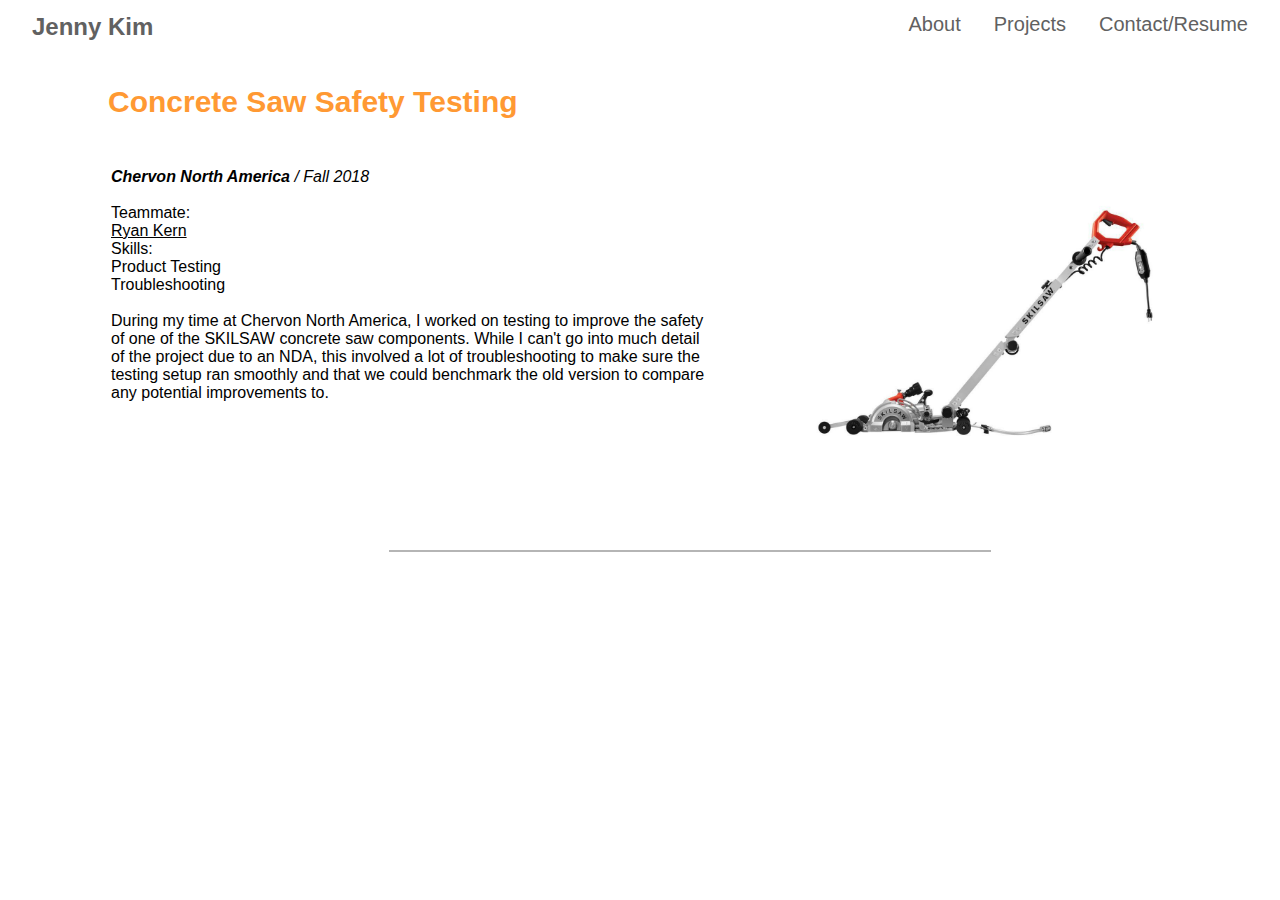
==== concretesaw.html @ 22ca03e9 "concrete saw!" ====
<!DOCTYPE html>
<html>
    <head>
        <title>Jenny Kim</title>
        <link href="../style.css" rel="stylesheet" type="text/css">
    </head>
    <body>
        <div class="topnav">
            <table class="nav">
                <tr>
                    <th><strong><a href="https://jennywhkim.github.io" style="text-decoration: none">Jenny Kim</a></strong></th>
                    <td><a href="https://jennywhkim.github.io/#aboutme" style="text-decoration: none">About</a></td>
                    <td><a href="https://jennywhkim.github.io/#projects" style="text-decoration: none">Projects</a></td>
                    <td><a href="https://jennywhkim.github.io/#contactresume" style="text-decoration: none">Contact/Resume</a></td>
            </table>
        </div>

        <div class="prjhome"> <!--contains title, image, and short descr -->
            <h3>Concrete Saw Safety Testing</h3>
            <table>
                <tr>
                    <th width="60%">
                        <p>
                            <em><strong>Chervon North America</strong> / Fall 2018</em><br>
                            <br>                            
                            Teammate:<br> 
                            <a href="https://www.linkedin.com/in/ryan-kern/" target="_blank">
                            Ryan Kern</a>
                            <br>
                            Skills:<br>
                            Product Testing<br>
                            Troubleshooting<br>
                            <br>
                            During my time at Chervon North America, I worked on testing to improve 
                            the safety of one of the SKILSAW concrete saw components. While I can't go into 
                            much detail of the project due to an NDA, this involved a lot of troubleshooting to 
                            make sure the testing setup ran smoothly and that we could benchmark the old version 
                            to compare any potential improvements to.

                        </p>
                    </th>
                    <td width = "20%"><img src="./concretesaw.jpg" height="350px"></td>
                </tr>
            </table>
            <br>
            <hr>
        </div>

        <div class="prjbody"> <!--main body-->
            
            
        </div>



    </body>
</html>
---- style.css ----
body{
    z-index: 0;
    font-family: -apple-system, BlinkMacSystemFont, 'Segoe UI', Roboto, Oxygen, Ubuntu, Cantarell, 'Open Sans', 'Helvetica Neue', sans-serif;
}

.topnav{
    z-index: 1;
    font-size: 24px;
    position: fixed;
    top: 0px;
    left: 0px;
    padding-top: 10px;
    padding-left: 10px;
    height: 50px;
    display: block;
    background-color: white;
}

.nav th{
    width: 80%;
    text-align: left;
    padding-left: 20px;
    font-size: 24px;
}

.nav td{
    text-align: right;
    padding-right: 30px;
    font-size: 20px;
    color: #616161;
}



.landing{
    position: absolute;
    padding: 200px 100px;
}

.landpic{
    position: absolute;
    top: 140px;
    left: 750px;
}

#landpic{
    width: 350px;
}

.about{
    position: absolute;
    top: 550px;
    left: 100px;
    padding-bottom: 50px;
    padding-top: 50px;
    height: 550px;
}

.about th{
    width: 290px;
    padding-top: 15px;
    padding-left: 0px;
    vertical-align: top;
}

#profpic{
    width: 290px;
}

.about td{
    padding-left: 50px;
    padding-top: 0px;
    width: 700px;
    line-height: 1.3;
    font-size: 18px;
    vertical-align: top;
}

.prjs{
    position: absolute;
    margin-left: 100px;
    top: 1100px;
    padding-top: 50px;
}

.prjlist{
    margin-top: 30px;
}

.prjlist td{
    width: 325px;
    padding-right: 50px;
    padding-top: 0px;
    padding-bottom: 40px;
    text-align: center;
    vertical-align: top;
}

.prjlist img{
    height: 275px;
}

.contact{
    position: absolute;
    padding-left: 100px;
    padding-right: 100px;
    top: 2000px;
    padding-top: 50px;
    width: 100%;
    padding-bottom: 150px;
}

.cntres th, td{
    width: 600px;
    text-align: left;
    vertical-align: top;
}

#resumepic{
    height: 300px;
}

#resumepic:hover{
    opacity: 0.4;
}

.prjhome{
    display: block;
    padding-left: 100px;
    margin-top: 85px;
}

.prjhome th{
    vertical-align: top;
    text-align: left;
    font-weight: normal;
    padding-right: 100px;
}

.prjhome td{
    vertical-align: top;
    padding-right: 100px;
}

.prjhome img{
    padding-top: 15px;
}

.prjbody{
    display: block;
    top: 100px;
    padding-left: 100px;
    width: 80%;
}

.prjbody img{
    height: 450px;
    display: block;
    margin-left: auto;
    margin-right: auto;
    padding-top: 50px;
    padding-bottom: 100px;
}

h2{
    color: #ff9933;
    font-size: 46px;
  }
 
h4{
    color: #616161;
    font-size: 18px;
  }

h3{
    color: #ff9933;
    font-size: 30px;
}

h5{
    color: black;
    font-size: 26px;
}

hr{
    border: 1px solid #b5b5b5;
    width: 600px;
}

.nav a{
    color: #616161;
}

.about a{
    color: black;
}

.prjlist a{
    color: black;
    text-decoration: none; 
}

.contact a{
    color: #616161;
    font-size: 18px;
}

.prjhome a{
    color: black;
}

.prjbody a{
    color: black;
}

a:hover{
    color:#ffa852;
    transition: 0.1s;
}
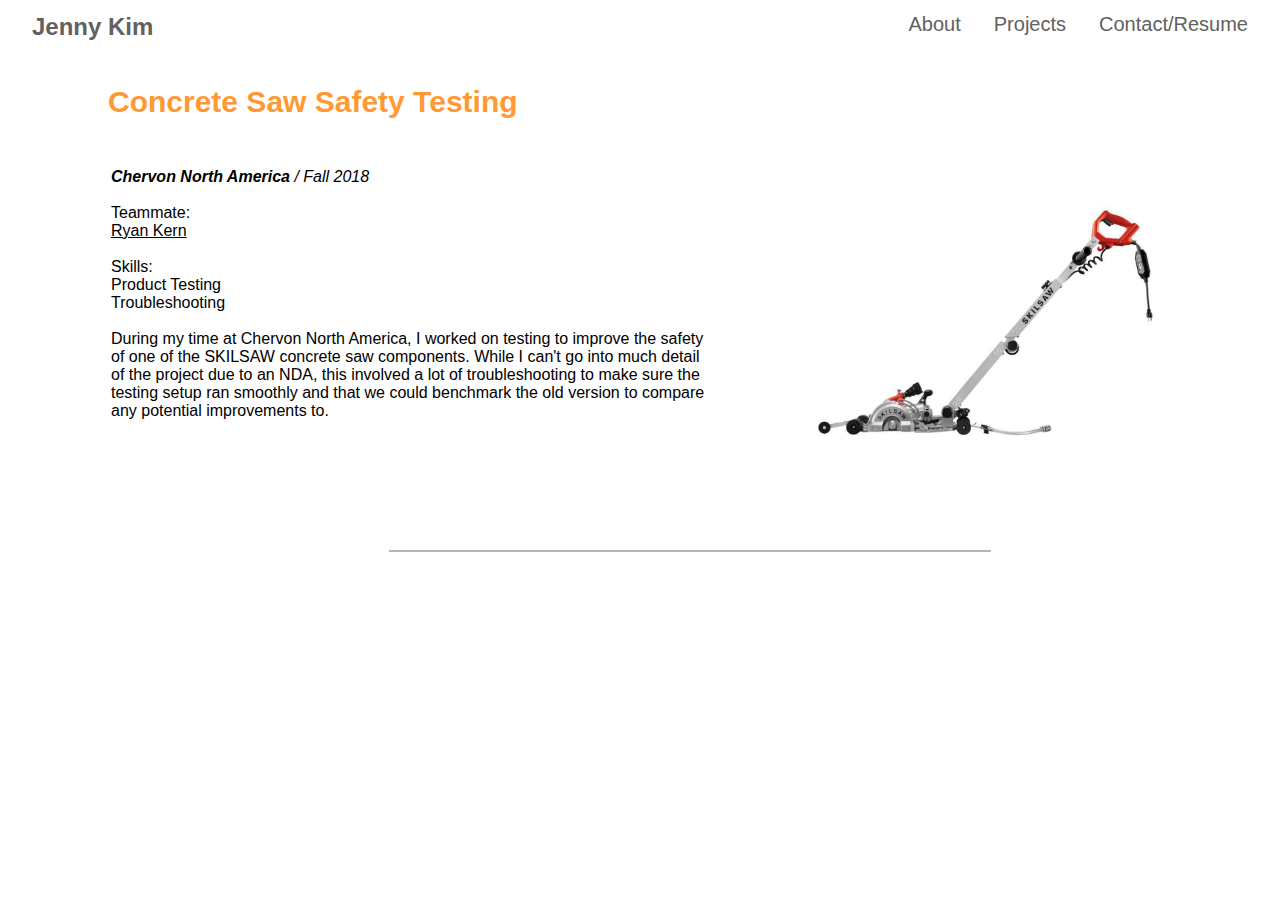
==== commit 977b7ab6: "line break" ====
--- a/concretesaw.html
+++ b/concretesaw.html
@@ -25,7 +25,7 @@
                             <br>                            
                             Teammate:<br> 
                             <a href="https://www.linkedin.com/in/ryan-kern/" target="_blank">
-                            Ryan Kern</a>
+                            Ryan Kern</a><br>
                             <br>
                             Skills:<br>
                             Product Testing<br>
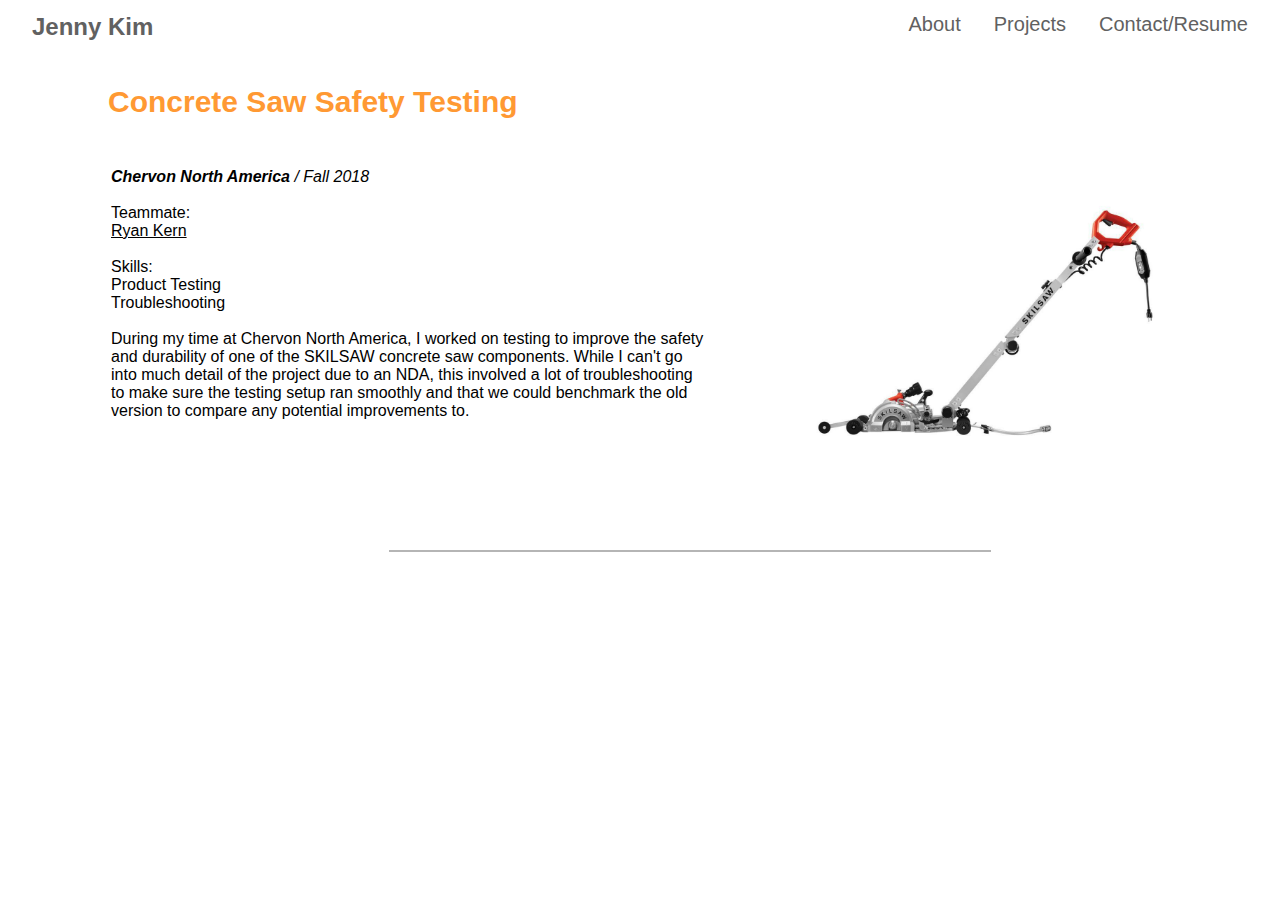
==== commit 1230d015: "Update concretesaw.html" ====
--- a/concretesaw.html
+++ b/concretesaw.html
@@ -32,7 +32,7 @@
                             Troubleshooting<br>
                             <br>
                             During my time at Chervon North America, I worked on testing to improve 
-                            the safety of one of the SKILSAW concrete saw components. While I can't go into 
+                            the safety and durability of one of the SKILSAW concrete saw components. While I can't go into 
                             much detail of the project due to an NDA, this involved a lot of troubleshooting to 
                             make sure the testing setup ran smoothly and that we could benchmark the old version 
                             to compare any potential improvements to.
